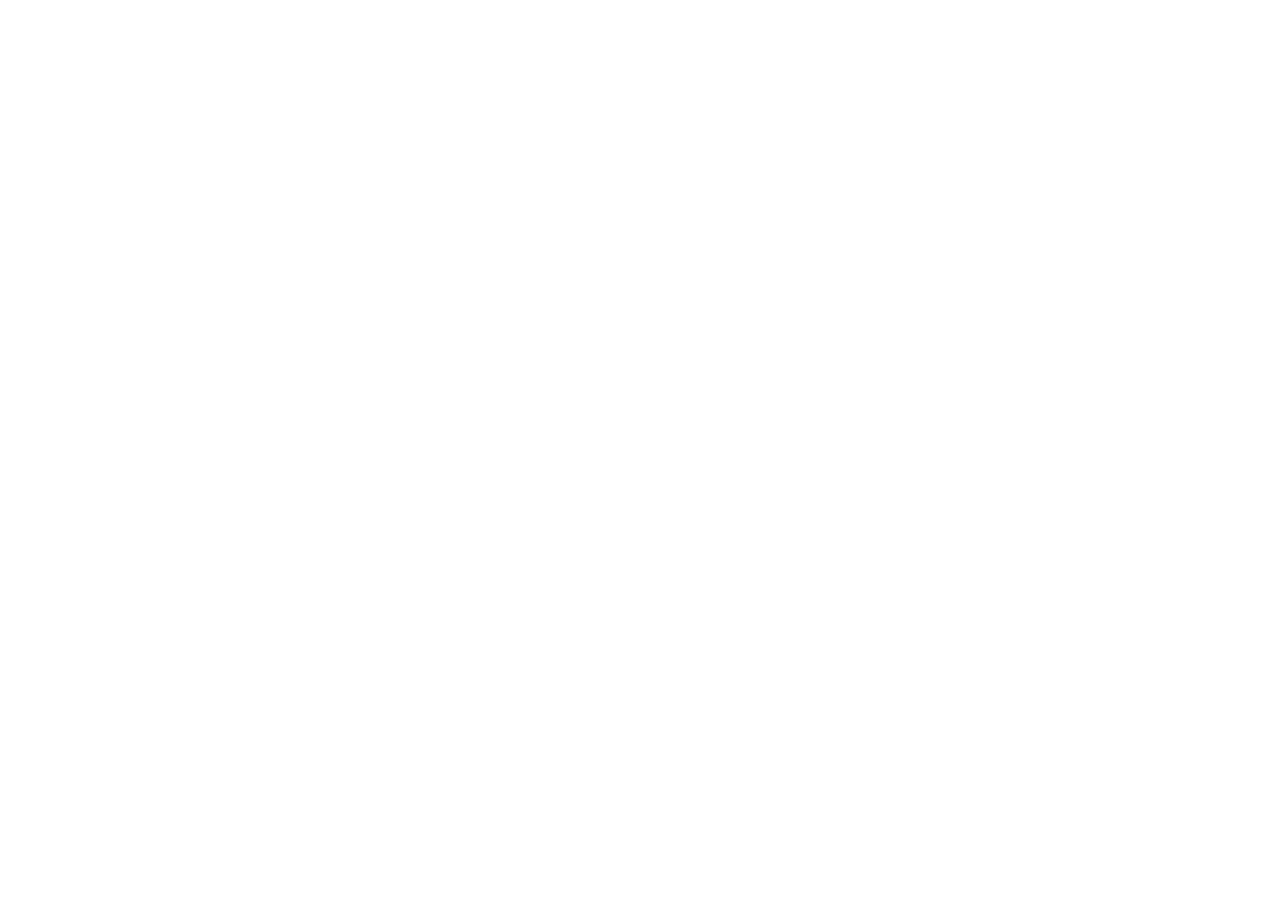
==== src/hire.html @ 47694a26 "Update hire.html" ====
<!DOCTYPE HTML PUBLIC "-//W3C//DTD HTML 4.01 Transitional//EN" "http://www.w3.org/TR/html4/loose.dtd">
<html>
<head>
  <meta name="viewport" content="width=device-width, initial-scale=1.0, maximum-scale=1.0, user-scalable=0">

  <!--Add the title of your typeform below-->
  <title>Patient Registration Form</title>

  <!--CSS styles that ensure your typeform takes up all the available screen space (DO NOT EDIT!)-->
  <style type="text/css">
    html{
      margin: 0;
      height: 100%;
      overflow: hidden;
    }
    iframe{
      position: absolute;
      left:0;
      right:0;
      bottom:0;
      top:0;
      border:0;
    }
  </style>
</head>
<body>
  <iframe id="typeform-full" width="100%" height="100%" frameborder="0" src="https://jacob041.typeform.com/to/X1GyQx"></iframe>
  <script type="text/javascript" src="https://s3-eu-west-1.amazonaws.com/share.typeform.com/embed.js"></script>
</body>
</html>
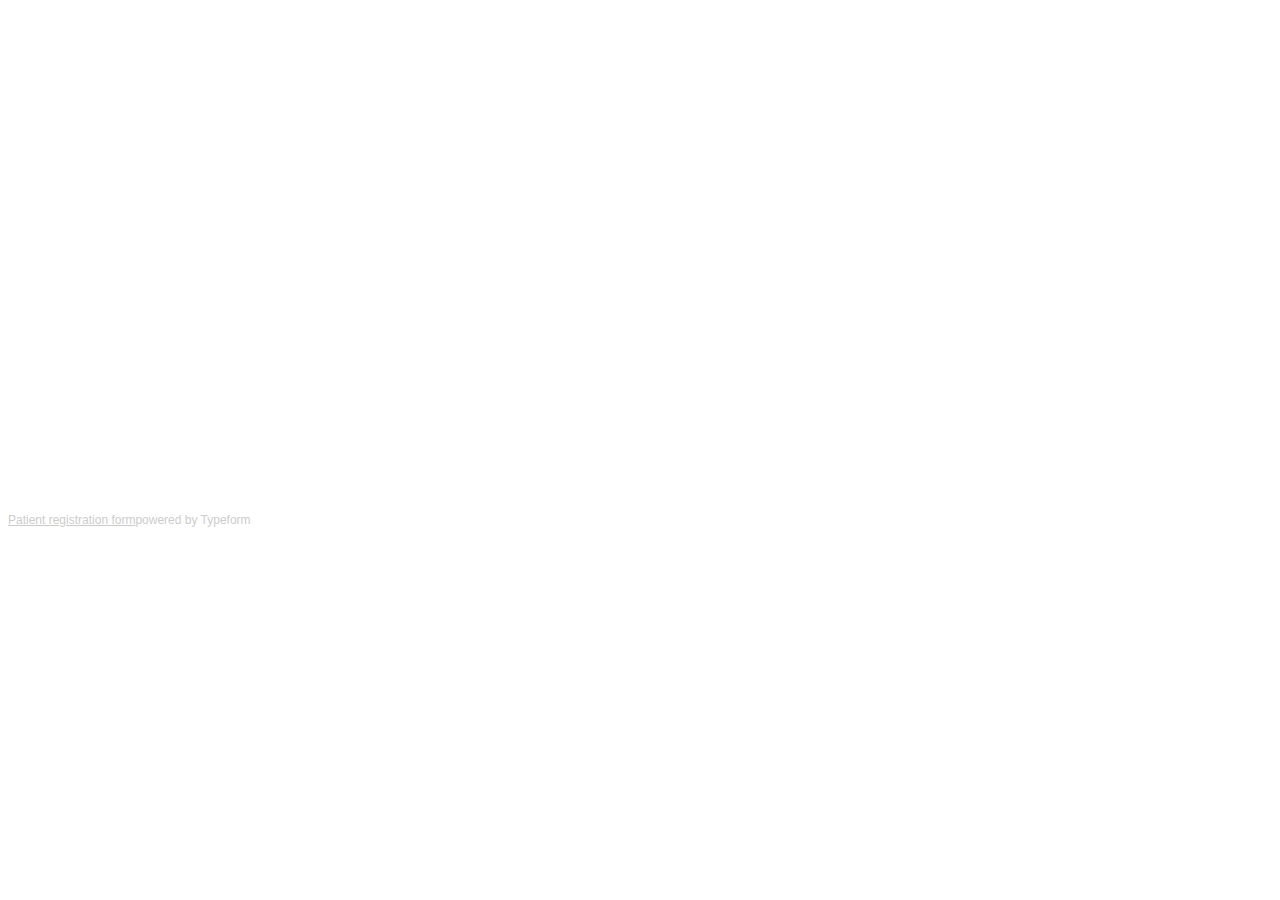
==== commit 94fe2794: "Update hire.html" ====
--- a/src/hire.html
+++ b/src/hire.html
@@ -1,27 +1,10 @@
 <!DOCTYPE HTML PUBLIC "-//W3C//DTD HTML 4.01 Transitional//EN" "http://www.w3.org/TR/html4/loose.dtd">
 <html>
 <head>
-  <meta name="viewport" content="width=device-width, initial-scale=1.0, maximum-scale=1.0, user-scalable=0">
-
-  <!--Add the title of your typeform below-->
-  <title>Patient Registration Form</title>
-
-  <!--CSS styles that ensure your typeform takes up all the available screen space (DO NOT EDIT!)-->
-  <style type="text/css">
-    html{
-      margin: 0;
-      height: 100%;
-      overflow: hidden;
-    }
-    iframe{
-      position: absolute;
-      left:0;
-      right:0;
-      bottom:0;
-      top:0;
-      border:0;
-    }
-  </style>
+  <!-- Change the width and height values to suit you best -->
+<div class="typeform-widget" data-url="https://jacob041.typeform.com/to/X1GyQx" data-text="Patient Registration Form" style="width:100%;height:500px;"></div>
+<script>(function(){var qs,js,q,s,d=document,gi=d.getElementById,ce=d.createElement,gt=d.getElementsByTagName,id='typef_orm',b='https://s3-eu-west-1.amazonaws.com/share.typeform.com/';if(!gi.call(d,id)){js=ce.call(d,'script');js.id=id;js.src=b+'widget.js';q=gt.call(d,'script')[0];q.parentNode.insertBefore(js,q)}})()</script>
+<div style="font-family: Sans-Serif;font-size: 12px;color: #999;opacity: 0.5; padding-top: 5px;"><a href="https://www.typeform.com/examples/forms/patient-registration-template/?utm_campaign=X1GyQx&amp;utm_source=typeform.com-6770655-Basic&amp;utm_medium=typeform&amp;utm_content=typeform-embedded-Patientregistrationform&amp;utm_term=EN" style="color: #999" target="_blank">Patient registration form</a>powered by Typeform</div>
 </head>
 <body>
   <iframe id="typeform-full" width="100%" height="100%" frameborder="0" src="https://jacob041.typeform.com/to/X1GyQx"></iframe>
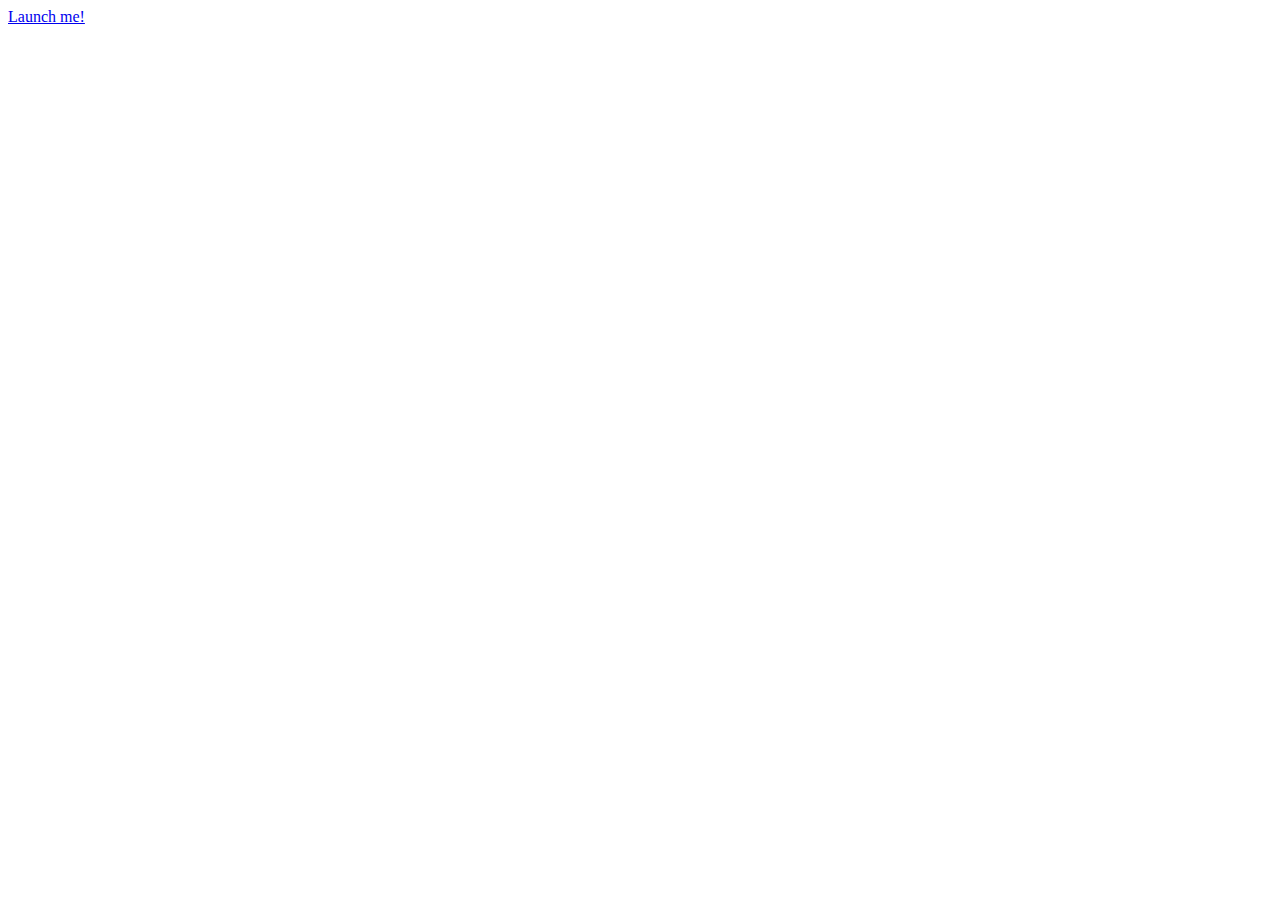
==== commit beddff16: "Update hire.html" ====
--- a/src/hire.html
+++ b/src/hire.html
@@ -2,13 +2,12 @@
 <html>
 <head>
   <!-- Change the width and height values to suit you best -->
-<div class="typeform-widget" data-url="https://jacob041.typeform.com/to/X1GyQx" data-text="Patient Registration Form" style="width:100%;height:500px;"></div>
-<script>(function(){var qs,js,q,s,d=document,gi=d.getElementById,ce=d.createElement,gt=d.getElementsByTagName,id='typef_orm',b='https://s3-eu-west-1.amazonaws.com/share.typeform.com/';if(!gi.call(d,id)){js=ce.call(d,'script');js.id=id;js.src=b+'widget.js';q=gt.call(d,'script')[0];q.parentNode.insertBefore(js,q)}})()</script>
-<div style="font-family: Sans-Serif;font-size: 12px;color: #999;opacity: 0.5; padding-top: 5px;"><a href="https://www.typeform.com/examples/forms/patient-registration-template/?utm_campaign=X1GyQx&amp;utm_source=typeform.com-6770655-Basic&amp;utm_medium=typeform&amp;utm_content=typeform-embedded-Patientregistrationform&amp;utm_term=EN" style="color: #999" target="_blank">Patient registration form</a>powered by Typeform</div>
 </head>
 <body>
-  <iframe id="typeform-full" width="100%" height="100%" frameborder="0" src="https://jacob041.typeform.com/to/X1GyQx"></iframe>
-  <script type="text/javascript" src="https://s3-eu-west-1.amazonaws.com/share.typeform.com/embed.js"></script>
+  <a class="typeform-share button" href="https://jacob041.typeform.com/to/X1GyQx" data-mode="1" target="_blank">Launch me!</a>
+<script>(function(){var qs,js,q,s,d=document,gi=d.getElementById,ce=d.createElement,gt=d.getElementsByTagName,id='typef_orm_share',b='https://s3-eu-west-1.amazonaws.com/share.typeform.com/';if(!gi.call(d,id)){js=ce.call(d,'script');js.id=id;js.src=b+'share.js';q=gt.call(d,'script')[0];q.parentNode.insertBefore(js,q)}id=id+'_';if(!gi.call(d,id)){qs=ce.call(d,'link');qs.rel='stylesheet';qs.id=id;qs.href=b+'share-button.css';s=gt.call(d,'head')[0];s.appendChild(qs,s)}})()</script>
+
+
 </body>
 </html>
 
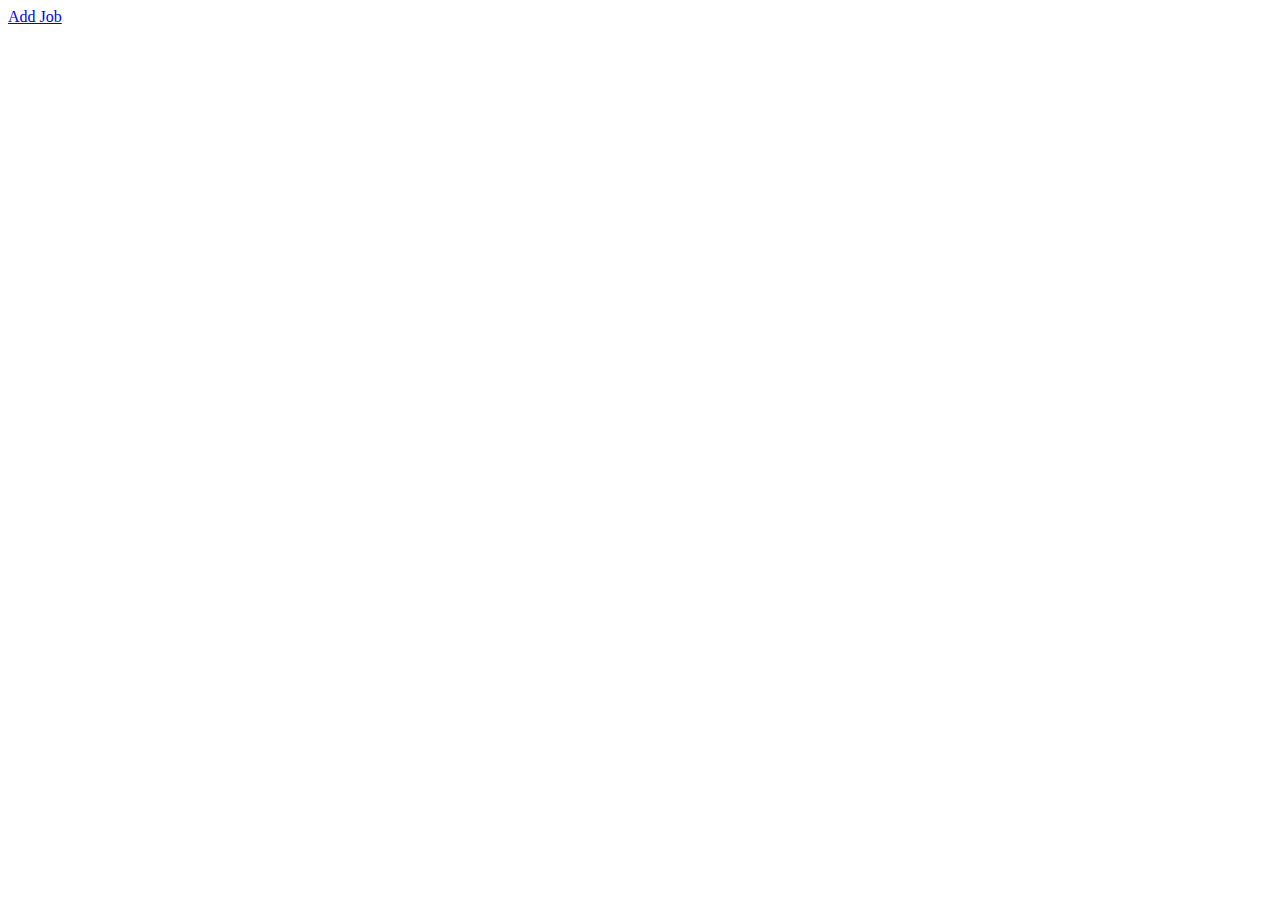
==== commit 553aac0e: "Update hire.html" ====
--- a/src/hire.html
+++ b/src/hire.html
@@ -4,7 +4,10 @@
   <!-- Change the width and height values to suit you best -->
 </head>
 <body>
-  <a class="typeform-share button" href="https://jacob041.typeform.com/to/X1GyQx" data-mode="1" target="_blank">Launch me!</a>
+    <script src = "resources/main.js" type="text/javascript">
+      <output name="user.fName"> </output>
+  </script>
+  <a class="typeform-share button" href="https://jacob041.typeform.com/to/X1GyQx" data-mode="1" target="_blank">Add Job</a>
 <script>(function(){var qs,js,q,s,d=document,gi=d.getElementById,ce=d.createElement,gt=d.getElementsByTagName,id='typef_orm_share',b='https://s3-eu-west-1.amazonaws.com/share.typeform.com/';if(!gi.call(d,id)){js=ce.call(d,'script');js.id=id;js.src=b+'share.js';q=gt.call(d,'script')[0];q.parentNode.insertBefore(js,q)}id=id+'_';if(!gi.call(d,id)){qs=ce.call(d,'link');qs.rel='stylesheet';qs.id=id;qs.href=b+'share-button.css';s=gt.call(d,'head')[0];s.appendChild(qs,s)}})()</script>
 
 
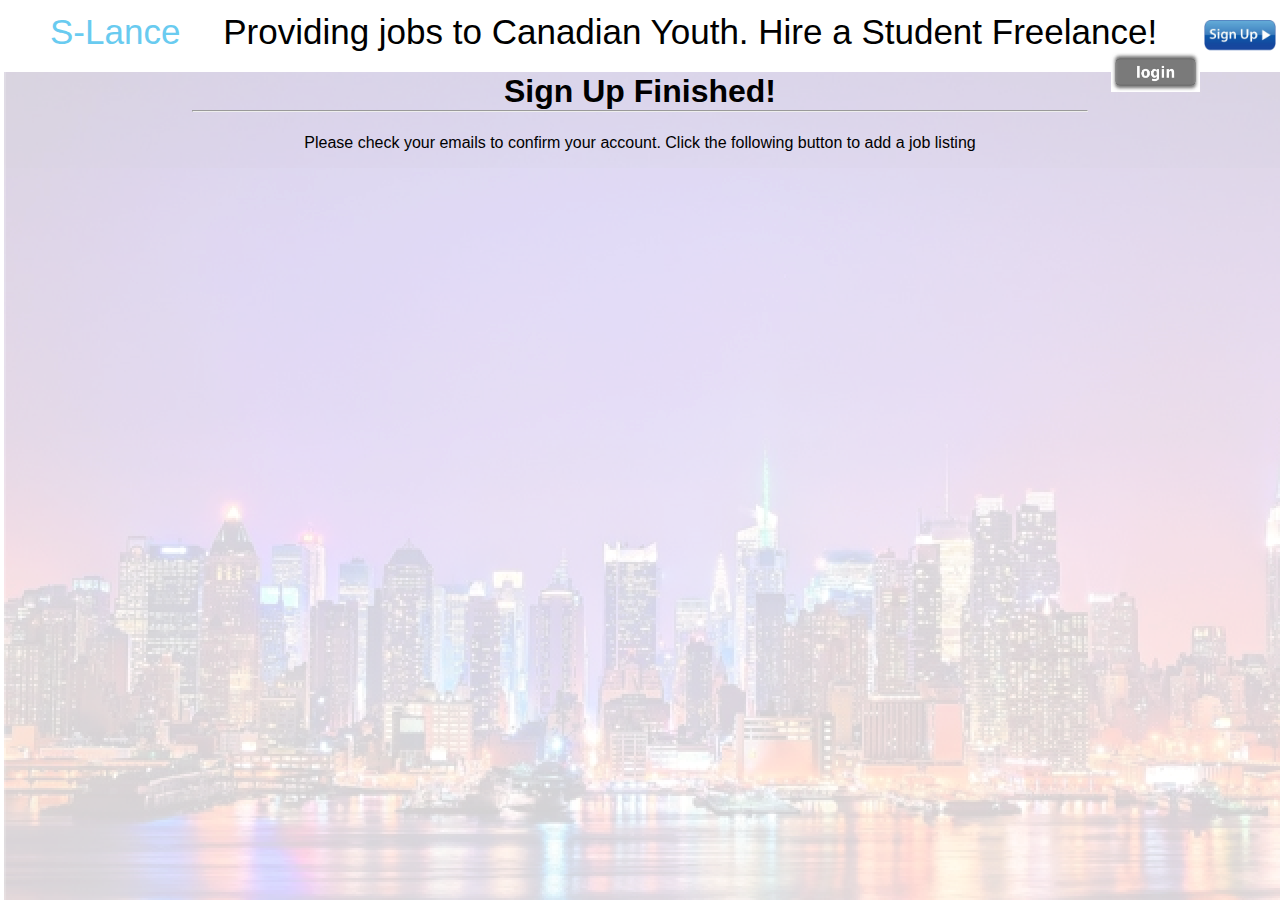
==== commit 3ea72003: "Rename hire.html to src/hire.html" ====
--- a/src/hire.html
+++ b/src/hire.html
@@ -1,17 +1,23 @@
-<!DOCTYPE HTML PUBLIC "-//W3C//DTD HTML 4.01 Transitional//EN" "http://www.w3.org/TR/html4/loose.dtd">
+<!DOCTYPE HTML>
 <html>
-<head>
-  <!-- Change the width and height values to suit you best -->
-</head>
-<body>
-    <script src = "resources/main.js" type="text/javascript">
-      <output name="user.fName"> </output>
-  </script>
-  <a class="typeform-share button" href="https://jacob041.typeform.com/to/X1GyQx" data-mode="1" target="_blank">Add Job</a>
-<script>(function(){var qs,js,q,s,d=document,gi=d.getElementById,ce=d.createElement,gt=d.getElementsByTagName,id='typef_orm_share',b='https://s3-eu-west-1.amazonaws.com/share.typeform.com/';if(!gi.call(d,id)){js=ce.call(d,'script');js.id=id;js.src=b+'share.js';q=gt.call(d,'script')[0];q.parentNode.insertBefore(js,q)}id=id+'_';if(!gi.call(d,id)){qs=ce.call(d,'link');qs.rel='stylesheet';qs.id=id;qs.href=b+'share-button.css';s=gt.call(d,'head')[0];s.appendChild(qs,s)}})()</script>
-
-
-</body>
+  <head>
+    <link rel="stylesheet" type="text/css" href="resources/main.css">
+    <link rel="stylesheet" type="text/css" href="resources/header.css">
+    <script src="https://ajax.googleapis.com/ajax/libs/jquery/3.1.1/jquery.min.js"></script>
+    <script src="resources/load_header.js"></script>
+    <title>S-Lance</title>
+  </head>
+  <body>
+    <script src="resources/main.js"></script>
+    <header>
+      <div id='header'></div>
+    </header>
+    <div id="content" style="">
+    <center>
+      <h1>Sign Up Finished!<hr></h1>
+      <p>Please check your emails to confirm your account. Click the following button to add a job listing</p>
+      </center>
+    </div>
+    <script src="resources/main.js"></script>
+  </body>
 </html>
-
-
--- a/src/resources/main.css
+++ b/src/resources/main.css
@@ -0,0 +1,111 @@
+html {
+  min-height:100%;
+  position: relative;
+}
+
+img.resize{
+   max-width:200%;
+   max-height:200%;
+}
+
+.question-same-line {
+  font-size: 20px;
+  text-align: center;
+  overflow-x: scroll;
+  border: none;
+}
+
+h1 hr {
+  padding-top: 0px;
+  margin-top: 0px;
+}
+
+#content {
+  /*height:100vh;*/
+  margin: auto;
+  margin-top: 52px;
+  display: block;
+  max-width: 70%;
+  border: none;
+  top:0;
+  bottom:0;
+  left:0;
+  right:0;
+  overflow:hidden;
+  z-index:-1;
+}
+
+#button {
+  text-align: center;
+}
+
+body {
+  height: 100%;
+  background: #fafafa;
+  font-family:;
+}
+
+#location, #start {
+  text-transform:capitalize;
+  width: 400px;
+  height: 50px;
+  margin: 0, auto;
+  border: none;
+}
+
+#clothing {
+  color: green;
+}
+
+.input-align {
+  text-align: center;
+}
+
+.button-align {
+  text-align: center;
+  margin-bottom: 10px;
+}
+
+.button-design{
+  height: 32px;
+  width: 120px;
+  background-color: #69cbf0;
+  -webkit-border-radius: 50px;
+  -moz-border-radius: 50px;
+  border-radius: 50px;
+  border-color: #69cbf0;
+  border-style: solid;
+  color: white;
+  font-size: 15px;
+}
+
+.button-design:hover {
+  -moz-transition: all .1s ease-in;
+  -o-transition: all .1s ease-in;
+  -webkit-transition: all .1s ease-in;
+  transition: all .1s ease-in;
+  background: #60b9db;
+  border-style: solid;
+  border-color: #60b9db;
+}
+
+
+input:focus,
+select:focus,
+textarea:focus,
+button:focus {
+  outline: none;
+}
+
+input{
+-webkit-border-radius: 50px;
+-moz-border-radius: 50px;
+border-radius: 50px;
+}
+
+html, body{
+  font-family: 'Source Sans Pro', sans-serif;
+  padding:0;
+  margin:0;
+  background-image: url("background.png");
+}
--- a/src/resources/header.css
+++ b/src/resources/header.css
@@ -0,0 +1,36 @@
+#title a {
+  color: #69cbf0 !important;
+  text-decoration: none;
+    float:left;
+    margin-left:50px
+}
+
+#title a:hover {
+  color: #59bbe0;
+}
+
+#header {
+ color: #69cbf0 !important;
+  background: #fff;
+ font-size: 35px;
+  margin: 0px;
+  text-align: center;
+ padding-top: 10px;
+  height: 60px;
+  width: 100%;
+  position: fixed;
+  margin-top: -50px;
+}
+
+#headercenter {
+ color: #000000;
+  background: #ffffff;
+ font-size: 30px;
+  margin: 0px;
+  text-align: center;
+ padding-top: 10px;
+  height: 60px;
+  width: 100%;
+  position: fixed;
+  font-weight: bold;
+}
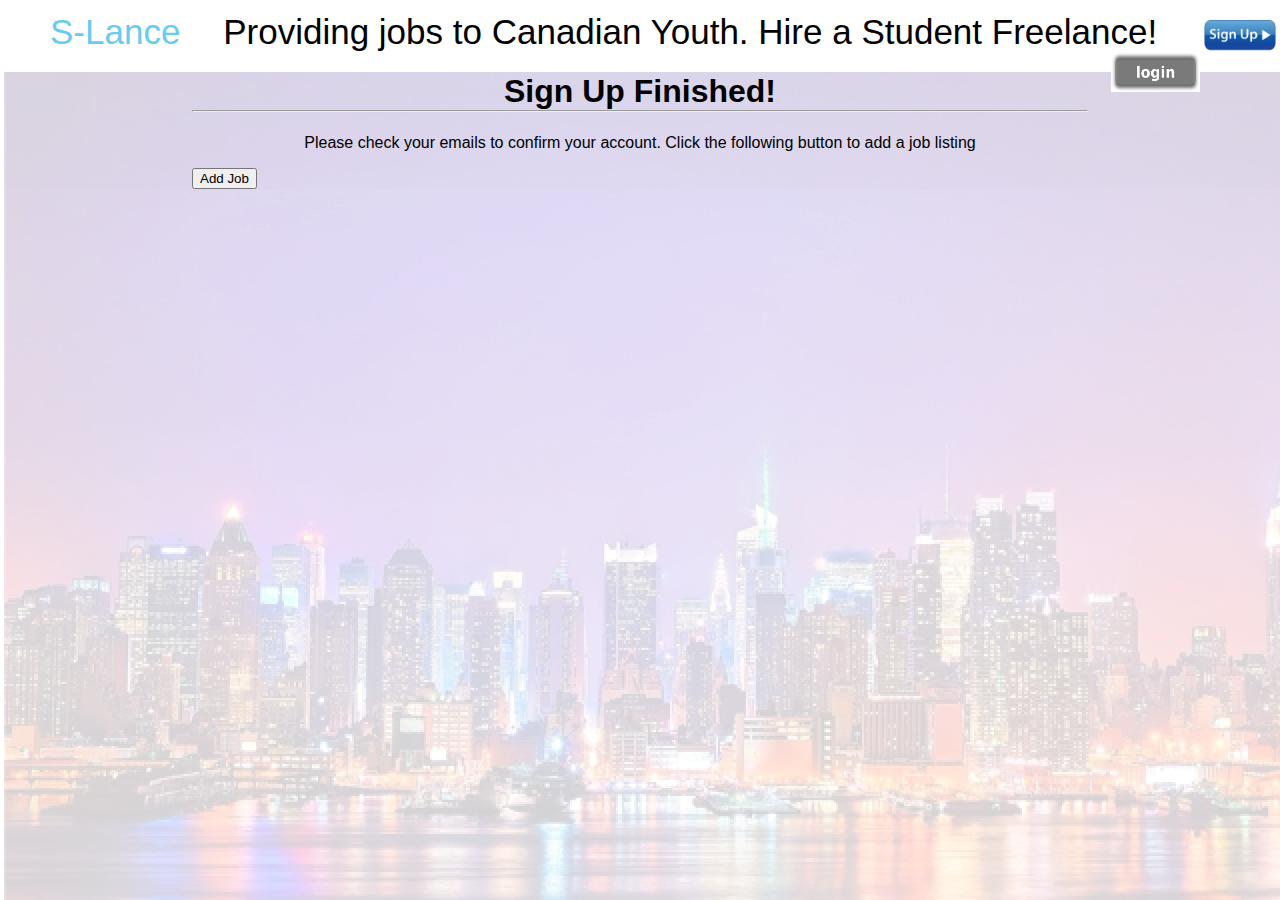
==== commit eec566aa: "Update hire.html" ====
--- a/src/hire.html
+++ b/src/hire.html
@@ -17,6 +17,7 @@
       <h1>Sign Up Finished!<hr></h1>
       <p>Please check your emails to confirm your account. Click the following button to add a job listing</p>
       </center>
+      <button onclick =" window.location.href = '../src/add_job.html'">Add Job</button>
     </div>
     <script src="resources/main.js"></script>
   </body>
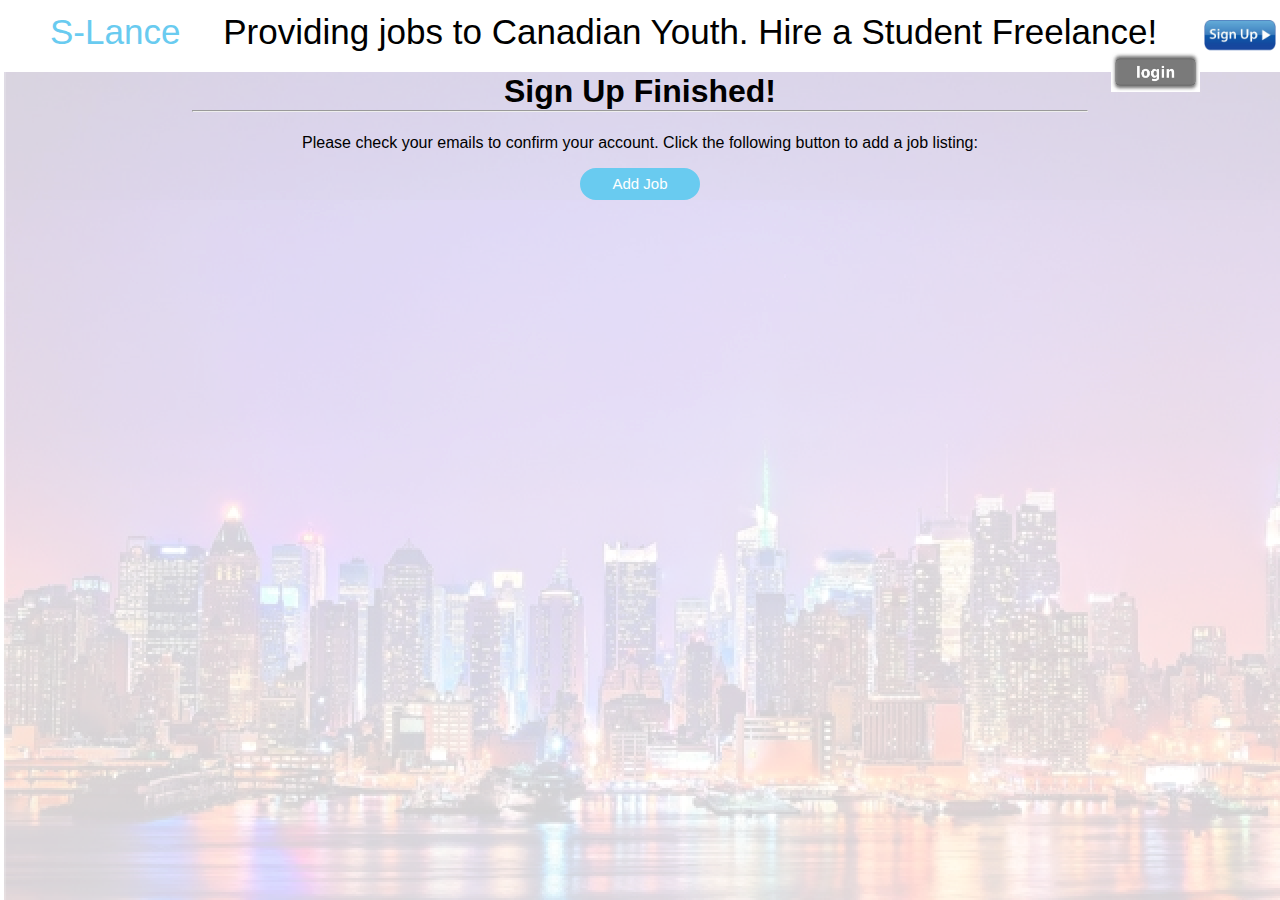
==== commit 4a5e1f69: "Update hire.html" ====
--- a/src/hire.html
+++ b/src/hire.html
@@ -15,9 +15,10 @@
     <div id="content" style="">
     <center>
       <h1>Sign Up Finished!<hr></h1>
-      <p>Please check your emails to confirm your account. Click the following button to add a job listing</p>
+      <p>Please check your emails to confirm your account. Click the following button to add a job listing:</p>
+      <button onclick =" window.location.href = '../src/add_job.html'" class="button-design">Add Job</button>
       </center>
-      <button onclick =" window.location.href = '../src/add_job.html'">Add Job</button>
+      
     </div>
     <script src="resources/main.js"></script>
   </body>
